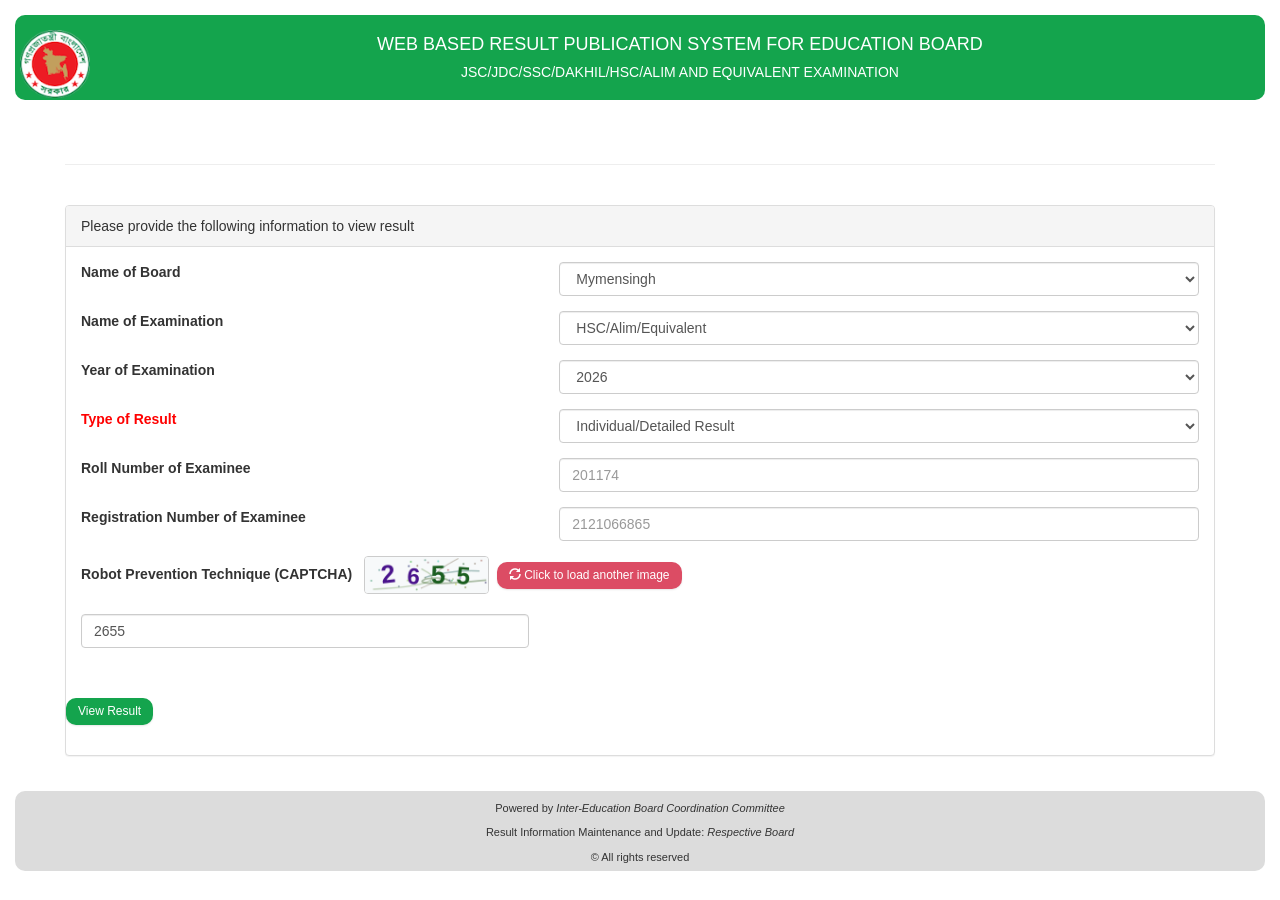
==== form/index.html @ 5521064a "Initial commit: Bangladesh Education Board Results System with form, result, and server busy simulat" ====
<!DOCTYPE html>
<html>
  <head>
    <meta http-equiv="Cache-Control" content="no-cache, no-store, must-revalidate">
    <meta http-equiv="Pragma" content="no-cache">
    <meta http-equiv="Expires" content="0">
    <meta charset="utf-8">
    <title>WEB BASED RESULT PUBLICATION SYSTEM FOR EDUCATION BOARD</title>
    <link rel="icon" type="image/png" href="assets/img/favicon.png">
    <meta name="viewport" content="width=device-width, initial-scale=1">
    
    <!-- Bootstrap & Dialog CSS -->
    <link rel="stylesheet" type="text/css" href="assets/css/bootstrap.min.css">
    <link rel="stylesheet" type="text/css" href="assets/css/bootstrap-dialog.min.css">
    <!-- Number Folder Sheet Styles -->
    <link rel="stylesheet" type="text/css" href="assets/css/number_result.css">

    <style>
@media (min-width:1025px) and (max-width:1280px){}#wrapper{width:100%}#page-wrapper{padding:0 50px}.alert{padding:5px;border-radius:10px;-webkit-border-radius:10px;-moz-border-radius:10px}.alert-info{background-color:#e6f7ff}.alert-success{background-color:#ecf9ec}.buttons{padding:5px}.app-container{width:100%;position:relative}.login-container{position:relative}.login-panel{margin-top:25%;margin-bottom:25%}.photo-preview{width:150px;height:150px;border:3px solid green}.striped{background-color:#f9f9f9;border-top:1px solid #ddd;margin:0 1px}.vertical-striped{border-right:1px solid #ddd}.rightpadding{padding-right:1px}.leftpadding{padding-left:1px}.divpadding{padding:10px 0}.vcenter{display:inline-block;vertical-align:middle;float:none}.table>tbody>tr>td,.table>tbody>tr>th,.table>tfoot>tr>td,.table>tfoot>tr>th,.table>thead>tr>td,.table>thead>tr>th{vertical-align:middle}.table>tbody>tr>td.cent-align{text-align:center}.table>tbody>tr>td.right-align{text-align:right}.btn-info{-webkit-border-radius:10px;-moz-border-radius:10px;border-radius:10px;border-style:none;background-color:#54B4D3}.btn-success{-webkit-border-radius:10px;-moz-border-radius:10px;border-radius:10px;border-style:none;background-color:#14A44D}.btn-primary{-webkit-border-radius:10px;-moz-border-radius:10px;border-radius:10px;border-style:none;background-color:#3B71CA}.btn-danger{-webkit-border-radius:10px;-moz-border-radius:10px;border-radius:10px;border-style:none;background-color:#DC4C64}.btn-warning{-webkit-border-radius:10px;-moz-border-radius:10px;border-radius:10px;border-style:none;background-color:#E4A11B}.btn-secondary{-webkit-border-radius:10px;-moz-border-radius:10px;border-radius:10px;border-style:none;background-color:#9FA6B2}.btn-light{-webkit-border-radius:10px;-moz-border-radius:10px;border-radius:10px;border-style:none;background-color:#FBFBFB}.btn-dark{-webkit-border-radius:10px;-moz-border-radius:10px;border-radius:10px;border-style:none;background-color:#332D2D}@media print{.page-header{text-align:center}html,body{height:auto;font-size:11px}body{font-size:14px!important}.table-striped,.table-container table,#pass_fail_history table,#gpa_pass_history table{width:100%!important;margin:0!important;display:table!important;table-layout:auto!important;font-size:inherit}.table>tbody>tr>td,.table>tbody>tr>th,.table>tfoot>tr>td,.table>tfoot>tr>th,.table>thead>tr>td,.table>thead>tr>th{padding:8px!important;font-size:14px!important}.table-container{overflow:visible!important}.table-container table{width:100%!important;display:table!important;table-layout:auto!important;box-shadow:none!important}.table-striped{box-shadow:none!important}.btn-group{display:none}#err_msg{display:none}.social{display:none}#dev_info{display:none}}fieldset{background:#F5F5F5;-webkit-border-radius:8px;-moz-border-radius:8px;border-radius:8px}label{font-weight:700;}.bgcolor-success{background-color:#14A44D}.bgcolor-info{background-color:#54B4D3}.bgcolor-warn{background-color:#E4A11B}.bgcolor-primary{background-color:#3B71CA}.bd-flag-red{background-color:#F42A41}.bd-flag-green{background-color:#006A4E}.rounded-corner{border-radius:10px;-webkit-border-radius:10px;-moz-border-radius:10px}#main-header2{height:auto;margin-top:15px;margin-bottom:15px;background-color:#14A44D;padding-top:10px;padding-bottom:10px;text-align:center;-webkit-border-radius:10px;-moz-border-radius:10px;border-radius:10px}#dev_info{background:#DCDCDC;padding:10px;-moz-border-radius:10px;-webkit-border-radius:10px;border-radius:10px;height:80px;margin-top:15px;margin-bottom:15px}#inst_info{background:#DCDCDC;padding:10px;-moz-border-radius:10px;-webkit-border-radius:10px;border-radius:10px;height:auto;margin-top:15px;margin-bottom:15px;text-align:center;font-weight:700;;color:red}#dev_info p{text-align:center;line-height:1.3;font-size:11px}#loading{display:none}#loading-error{display:none}.modal{display:none;position:fixed;z-index:1000;top:0;left:0;height:100%;width:100%;background:rgba(255,255,255,.8) url(assets/img/loading.gif) 50% 50% no-repeat}body.loading{overflow:hidden}body.loading .modal{display:block}.addr-legend{border-style:none;border-width:0;font-size:14px;line-height:20px;margin-bottom:0}.addr-fieldset{border:2px groove threedface #444;-webkit-box-shadow:0 0 0 0 #000;box-shadow:0 0 0 0 #000}#pass_fail_history{table{display:table;width:90%;margin:auto;box-shadow:0 0 20px rgba(0,0,0,.15)}}#gpa_pass_history{table{display:table;width:90%;margin:auto;box-shadow:0 0 20px rgba(0,0,0,.15)}}.table-container{table{display:table;width:90%;margin:auto;border-collapse:collapse;box-shadow:0 0 20px rgba(0,0,0,.15)}}.table-striped{display:table;width:90%;margin:auto;border-collapse:collapse;box-shadow:0 0 20px rgba(0,0,0,.15)}.table-striped thead tr{background-color:#14A44D;color:#fff;text-align:left}.table-striped th,.table-striped td{padding:12px 15px}.table-striped tbody tr{border-bottom:1px solid #ddd}.table-striped tbody tr:nth-of-type(even){background-color:#f3f3f3}.table-striped tbody tr:last-of-type{border-bottom:2px solid #009879}.table-striped tbody tr.active-row{font-weight:700;color:#009879}@media (max-width:767px){#page-wrapper{padding:0 10px}.panel-body,.panel-heading{word-wrap:break-word}.table-striped,.table-container table,#pass_fail_history table,#gpa_pass_history table{width:100%!important;display:block;overflow-x:auto;-webkit-overflow-scrolling:touch}}.table-container{width:100%;overflow-x:auto;-webkit-overflow-scrolling:touch}.table-container table{width:100%;border-collapse:collapse}@media (max-width:767px){.table-container table{width:100%!important;margin:0!important;display:table;table-layout:auto}}
#captcha_img {
  border: 1px solid #ccc;
  vertical-align: middle;
  height: 38px;
  background-color: #fff;
  border-radius: 4px;
}
.fleft {
  float: left;
}
#loading-modal {
  display: none;
  position: fixed;
  z-index: 999999;
  top: 0;
  left: 0;
  height: 100%;
  width: 100%;
  background: rgba(0, 0, 0, 0.55);
  align-items: center;
  justify-content: center;
}
body.loading #loading-modal {
  display: flex !important;
}
.loading-dialog {
  background: #ffffff;
  border-radius: 12px;
  box-shadow: 0 10px 35px rgba(0, 0, 0, 0.35);
  width: 90%;
  max-width: 420px;
  padding: 26px 24px;
  text-align: center;
  border: 1px solid #dcdfe3;
  animation: fadeInModal 0.25s ease-out;
}
@keyframes fadeInModal {
  from { opacity: 0; transform: scale(0.95); }
  to { opacity: 1; transform: scale(1); }
}
.css-spinner {
  width: 48px;
  height: 48px;
  border: 4px solid #e2f4e8;
  border-top: 4px solid #14A44D;
  border-radius: 50%;
  animation: spinLoader 0.75s linear infinite;
  display: inline-block;
  margin: 0 auto;
}
@keyframes spinLoader {
  0% { transform: rotate(0deg); }
  100% { transform: rotate(360deg); }
}
    </style>

    <meta name="description" content="All Bangladesh Education Board Result Archive, with Detailed Marks if available, for JSC, JDC, SSC, DAKHIL, HSC, ALIM, VOCATIONAL exams">
    <meta name="keywords" content="education,board,result,jsc,jdc,ssc,hsc,dakhil,alim,vocational,marks">
  </head>
  <body>
    <div class="container-fluid">
      <div id="main-header2">
        <div class="fleft">
          <img align="left" src="assets/img/logo.png" width="80" height="80" style="width: 80px; padding: 5px 5px 5pt;" alt="Bangladesh Education Board Logo">
        </div>
        <div style="margin-left:80px; ">
          <h4><font color="white">WEB BASED RESULT PUBLICATION SYSTEM FOR EDUCATION BOARD</font></h4>
          <h5><font color="white">JSC/JDC/SSC/DAKHIL/HSC/ALIM AND EQUIVALENT EXAMINATION</font></h5>
        </div>
      </div>

      <div id="page-wrapper">
        <div class="row">
          <div class="col-md-12">
            <div class="page-header text-center" id="page-header"></div>
          </div>
        </div>

        <div class="row">
          <div class="row buttons" id="buttons_up" style="display: none;"></div>
          <br/>
          <div class="col-md-12">
            <div id="result_display" style="display: none;"></div>

            <div class="panel panel-default">
              <div class="panel-heading">Please provide the following information to view result</div>

              <div class="panel-body">
                <div class="row">
                  <div class="col-md-12">
                    <form role="form" id="form" action="" method="post" enctype="multipart/form-data">
                      <!-- Board -->
                      <div class="row" id="col_1">
                        <div id="row_board">
                          <div class="form-group col-md-5">
                            <label for="board">Name of Board</label>
                          </div>
                          <div class="form-group col-md-7">
                            <select id="board" name="board" class="form-control" required>
                              <option value="">Select One</option>
                              <option value="barisal">Barisal</option>
                              <option value="chittagong">Chittagong</option>
                              <option value="comilla">Comilla</option>
                              <option value="dhaka">Dhaka</option>
                              <option value="dinajpur">Dinajpur</option>
                              <option value="jessore">Jessore</option>
                              <option value="madrasah">Madrasah</option>
                              <option value="mymensingh" selected>Mymensingh</option>
                              <option value="rajshahi">Rajshahi</option>
                              <option value="sylhet">Sylhet</option>
                              <option value="tec">Technical</option>
                            </select>
                          </div>
                        </div>
                      </div>

                      <!-- Exam -->
                      <div class="row" id="col_2">
                        <div id="row_exam">
                          <div class="form-group col-md-5">
                            <label for="exam">Name of Examination</label>
                          </div>
                          <div class="form-group col-md-7">
                            <select id="exam" name="exam" class="form-control" required>
                              <option value="">Select One</option>
                              <option value="jsc">JSC/JDC</option>
                              <option value="ssc">SSC/Dakhil/Equivalent</option>
                              <option value="hsc" selected>HSC/Alim/Equivalent</option>
                              <option value="dibs">DIBS (Diploma in Business Studies)</option>
                            </select>
                          </div>
                        </div>
                      </div>

                      <!-- Year -->
                      <div class="row" id="col_3">
                        <div id="row_year">
                          <div class="form-group col-md-5">
                            <label for="year">Year of Examination</label>
                          </div>
                          <div class="form-group col-md-7">
                            <select id="year" name="year" class="form-control" required>
                              <option value="">Select One</option>
                              <option value="2026" selected>2026</option>
                              <option value="2025">2025</option>
                              <option value="2024">2024</option>
                              <option value="2023">2023</option>
                              <option value="2022">2022</option>
                              <option value="2021">2021</option>
                              <option value="2020">2020</option>
                              <option value="2019">2019</option>
                              <option value="2018">2018</option>
                              <option value="2017">2017</option>
                              <option value="2016">2016</option>
                              <option value="2015">2015</option>
                              <option value="2014">2014</option>
                              <option value="2013">2013</option>
                              <option value="2012">2012</option>
                              <option value="2011">2011</option>
                              <option value="2010">2010</option>
                              <option value="2009">2009</option>
                              <option value="2008">2008</option>
                              <option value="2007">2007</option>
                              <option value="2006">2006</option>
                              <option value="2005">2005</option>
                              <option value="2004">2004</option>
                              <option value="2003">2003</option>
                              <option value="2002">2002</option>
                              <option value="2001">2001</option>
                              <option value="2000">2000</option>
                              <option value="1999">1999</option>
                              <option value="1998">1998</option>
                              <option value="1997">1997</option>
                              <option value="1996">1996</option>
                            </select>
                          </div>
                        </div>
                      </div>

                      <!-- Result Type -->
                      <div class="row" id="col_4">
                        <div id="row_result_type">
                          <div class="form-group col-md-5">
                            <label for="result_type"><font color="red">Type of Result</font></label>
                          </div>
                          <div class="form-group col-md-7">
                            <select id="result_type" name="result_type" class="form-control" required>
                              <option value="">Select One</option>
                              <option value="1" selected>Individual/Detailed Result</option>
                              <option value="2">Institution Result</option>
                              <option value="4">Center Result</option>
                              <option value="5">District Result</option>
                              <option value="6">Institution Analytics</option>
                              <option value="7">Board Analytics</option>
                            </select>
                          </div>
                        </div>
                      </div>

                      <!-- Roll -->
                      <div class="row" id="col_5">
                        <div id="row_roll">
                          <div class="form-group col-md-5">
                            <label for="roll">Roll Number of Examinee</label>
                          </div>
                          <div class="form-group col-md-7">
                            <input class="form-control" type="number" name="roll" value="" placeholder="201174" id="roll" required step="">
                          </div>
                        </div>
                      </div>

                      <!-- Registration -->
                      <div class="row" id="col_6">
                        <div id="row_reg">
                          <div class="form-group col-md-5">
                            <label for="reg">Registration Number of Examinee</label>
                          </div>
                          <div class="form-group col-md-7">
                            <input class="form-control" type="number" name="reg" value="" placeholder="2121066865" id="reg" step="">
                          </div>
                        </div>
                      </div>

                      <!-- EIIN -->
                      <div class="row" id="col_7">
                        <div id="row_eiin" style="display: none">
                          <div class="form-group col-md-5">
                            <label for="eiin">
                              EIIN Number of Institution &nbsp;&nbsp;&nbsp;
                              <button id="eiin_finder_tree" type="button" class="btn btn-primary">
                                <span class="glyphicon glyphicon-search"></span> Tree
                              </button>&nbsp;
                              <button id="eiin_finder_tbl" type="button" class="btn btn-primary">
                                <span class="glyphicon glyphicon-search"></span> List
                              </button>
                            </label>
                          </div>
                          <div class="form-group col-md-7">
                            <input class="form-control" type="number" name="eiin" value="" placeholder="" id="eiin" step="">
                          </div>
                        </div>
                      </div>

                      <!-- District -->
                      <div class="row" id="col_8">
                        <div id="row_dcode" style="display: none">
                          <div class="form-group col-md-5">
                            <label for="dcode">Name of District</label>
                          </div>
                          <div class="form-group col-md-7">
                            <select id="dcode" name="dcode" class="form-control">
                              <option value="">Select One</option>
                            </select>
                          </div>
                        </div>
                      </div>

                      <!-- Center -->
                      <div class="row" id="col_9">
                        <div id="row_ccode" style="display: none">
                          <div class="form-group col-md-5">
                            <label for="ccode">Name of Center</label>
                          </div>
                          <div class="form-group col-md-7">
                            <select id="ccode" name="ccode" class="form-control">
                              <option value="">Select One</option>
                            </select>
                          </div>
                        </div>
                      </div>

                      <!-- Captcha -->
                      <div class="row" id="col_10">
                        <div id="row_captcha">
                          <div class="form-group col-md-7 vcenter">
                            <label for="captcha">
                              Robot Prevention Technique (CAPTCHA) &nbsp;
                              <img id="captcha_img" src="" alt="CAPTCHA Image">&nbsp;
                              <button id="captcha_reload" type="button" class="btn btn-md btn-danger">
                                <span class="glyphicon glyphicon-refresh"></span>&nbsp;Click to load another image
                              </button>
                            </label>
                          </div>
                          <div class="form-group col-md-5 vcenter">
                            <input class="form-control" type="number" name="captcha" value="" placeholder="Type the digits visible on the image" id="captcha" autocomplete="off" step="">
                          </div>
                        </div>
                      </div>

                      <!-- Submit Button -->
                      <div class="row" id="col_11">
                        <div id="row_submit">
                          <div class="form-group">
                            <label for="submit"></label>
                          </div>
                          <div class="form-group">
                            <input class="btn btn-success center-block" type="submit" name="submit" id="submit" value="View Result">
                          </div>
                        </div>
                      </div>
                    </form>
                  </div>
                </div>
              </div>
            </div>
          </div>
          <div class="row buttons" id="buttons_down" style="display: none;"><br/></div>
          <br/>
        </div>
      </div>

      <div id="dev_info">
        <p>Powered by <i>Inter-Education Board Coordination Committee</i></p>
        <p>Result Information Maintenance and Update: <i>Respective Board</i></p>
        <p>&copy; All rights reserved</p>
      </div>		
    </div>

    <!-- Hidden Canvas for Local Captcha Rendering -->
    <canvas id="captcha_canvas" width="130" height="38" style="display: none;"></canvas>

    <!-- Modal Spinner Overlay with Progress -->
    <div class="modal" id="loading-modal">
      <div class="loading-dialog">
        <div class="loading-icon-wrap">
          <div class="css-spinner"></div>
        </div>
        <h4 style="margin: 14px 0 6px 0; color: #14A44D; font-weight: bold; font-size: 17px;">Searching Result...</h4>
        <p id="loading-status-msg" style="color: #444; font-size: 13px; margin-bottom: 12px; min-height: 20px;">Connecting to Education Board Result Publication Server...</p>
        <div class="progress progress-striped active" style="height: 14px; margin-bottom: 10px; border-radius: 7px; background-color: #e9ecef;">
          <div id="loading-progress-bar" class="progress-bar progress-bar-success" role="progressbar" style="width: 10%; transition: width 0.2s ease;"></div>
        </div>
        <small style="color: #777; font-size: 11.5px;">Querying database for Roll: <b id="loading-roll-disp">201174</b> &bull; Please do not close this window</small>
      </div>
    </div>

    <!-- Scripts -->
    <script src="assets/js/jquery.min.js"></script>
    <script src="assets/js/bootstrap.min.js"></script>
    <script src="assets/js/bootstrap-dialog.min.js"></script>

    <script type="text/javascript">
      // Framing check
      if (top != self) {
        try {
          top.location.replace(document.location);
        } catch(e) {}
      }

      var app_lang = 'en';
      var search_again_label = 'Search Again';
      var print_label = 'Print';
      var download_label = 'Download';
      var view_label = 'View';
      var toggle_view_label = 'Change View';
      var view_board_tree_label = 'Tree View';
      var grd_start_config = {"ssc":2001,"hsc":2003,"jsc":2010};
      var dist_list_url = 'data/districts.json';
      var cent_list_url = 'data/centers_dhaka.json';
      var eiin_finder_tree_url = 'app/stud/btree.html';
      var eiin_finder_tbl_url = 'app/stud/btbl.html';

      var currentCaptchaText = "";
      var allDistrictsData = null;
      var allInstitutionsData = null;

      // Pre-load districts and institutions data
      $.getJSON('data/districts.json', function(data) {
        allDistrictsData = data;
      }).fail(function() {
        console.warn("Local districts.json not loaded via direct file, fallback used.");
      });

      $.getJSON('data/institutions_sample.json', function(data) {
        allInstitutionsData = data;
      }).fail(function() {
        console.warn("Institutions data will use default sample list.");
      });

      // Local Captcha Generator using HTML5 Canvas
      function generateCaptcha() {
        var chars = "0123456789";
        var length = 4;
        var text = "";
        for (var i = 0; i < length; i++) {
          text += chars.charAt(Math.floor(Math.random() * chars.length));
        }
        currentCaptchaText = text;

        var canvas = document.getElementById('captcha_canvas');
        if (!canvas) return;
        var ctx = canvas.getContext('2d');

        // Background
        ctx.fillStyle = '#f7f9fa';
        ctx.fillRect(0, 0, canvas.width, canvas.height);

        // Noise lines
        for (var i = 0; i < 4; i++) {
          ctx.strokeStyle = 'rgba(' + Math.floor(Math.random()*150) + ',' + Math.floor(Math.random()*150) + ',' + Math.floor(Math.random()*150) + ', 0.35)';
          ctx.lineWidth = 1 + Math.random();
          ctx.beginPath();
          ctx.moveTo(Math.random() * canvas.width, Math.random() * canvas.height);
          ctx.bezierCurveTo(
            Math.random() * canvas.width, Math.random() * canvas.height,
            Math.random() * canvas.width, Math.random() * canvas.height,
            Math.random() * canvas.width, Math.random() * canvas.height
          );
          ctx.stroke();
        }

        // Noise dots
        for (var i = 0; i < 30; i++) {
          ctx.fillStyle = 'rgba(' + Math.floor(Math.random()*200) + ',' + Math.floor(Math.random()*200) + ',' + Math.floor(Math.random()*200) + ', 0.5)';
          ctx.beginPath();
          ctx.arc(Math.random() * canvas.width, Math.random() * canvas.height, 1, 0, 2 * Math.PI);
          ctx.fill();
        }

        // Render digits with distortion
        var colors = ['#0d47a1', '#b71c1c', '#1b5e20', '#4a148c', '#e65100'];
        var startX = 18;
        for (var i = 0; i < text.length; i++) {
          ctx.save();
          var digit = text[i];
          var angle = (Math.random() - 0.5) * 0.35; // Slight rotation
          var fontSize = Math.floor(Math.random() * 4) + 24; // 24-28px
          ctx.font = 'bold ' + fontSize + 'px Arial, sans-serif';
          ctx.fillStyle = colors[Math.floor(Math.random() * colors.length)];
          ctx.translate(startX + (i * 26), 28);
          ctx.rotate(angle);
          ctx.fillText(digit, 0, 0);
          ctx.restore();
        }

        var dataUrl = canvas.toDataURL('image/png');
        $('#captcha_img').attr('src', dataUrl);
        if (!$('#captcha').val()) {
          $('#captcha').val(text);
        }
      }

      function bsalert(msg) {
        alert("Message from Server:\n" + msg);
      }

      function get_exam(exam) {
        var name = '';
        switch(exam) {
          case 'jsc': name = "JSC or Equivalent"; break;
          case 'ssc': name = "SSC or Equivalent"; break;
          case 'hsc': name = "HSC or Equivalent"; break;
          case 'dibs': name = "DIBS"; break;
          default: name = (exam || "").toUpperCase(); break;
        }
        return name;
      }

      // Show/hide fields depending on Result Type
      function show_result_type(div) {
        var val = $(div).val();
        var arows = ['roll', 'reg', 'eiin', 'dcode', 'ccode'];
        var common = ['captcha', 'submit'];

        if (val == '') {
          for (var i in arows) { $('#row_' + arows[i]).hide(); }
          for (var i in common) { $('#row_' + common[i]).hide(); }
          return;
        }

        for (var i in common) { $('#row_' + common[i]).show(); }
        $('#captcha').prop('required', true);

        var rdiv = {
          1: { "roll": { "required": "true" }, "reg": { "required": "false" } },
          2: { "eiin": { "required": "true" } },
          3: { "roll": { "required": "true" } },
          4: { "dcode": { "required": "true" }, "ccode": { "required": "true" } },
          5: { "dcode": { "required": "true" } },
          6: { "eiin": { "required": "true" } },
          7: {},
          8: { "roll": { "required": "true" }, "reg": { "required": "true" } }
        };

        var sdiv = rdiv[val] || {};
        var hdivs = [];
        for (var i in rdiv) {
          if (i != val) hdivs.push(rdiv[i]);
        }
        var hhdiv = {};
        for (var i in hdivs) {
          var key = hdivs[i];
          for (var j in key) hhdiv[j] = key[j];
        }

        for (var i in sdiv) {
          var field = "#row_" + i;
          $(field).show();
          if (sdiv[i].required === "true") $('#' + i).prop('required', true);
          else $('#' + i).prop('required', false);
        }

        for (var i in hhdiv) {
          if (!(i in sdiv)) {
            var field = "#row_" + i;
            $(field).hide();
            $('#' + i).prop('required', false);
          }
        }

        // Build top and bottom buttons bar
        var tcom = ' data-toggle="tooltip" data-placement="top" ';
        var tdiv = '';
        tdiv += '<div class="text-center">';
        tdiv += '<div class="btn-group">';
        tdiv += '<button type="button" class="btn btn-success search-button" id="search"' + tcom + 'title="Click here to search another result">' + search_again_label + '</button>';
        tdiv += '<button type="button" class="btn btn-info print-button" id="printbtn" onclick="window.print();">' + print_label + '</button>';
        if (val == '2' || val == '4' || val == '5') {
          tdiv += '<button type="button" class="btn btn-primary download-button" id="download"' + tcom + 'title="Click here to download a PDF copy of this result">' + download_label + '</button>';
          tdiv += '<button type="button" class="btn btn-danger view-button" id="view_pdf"' + tcom + 'title="Click here to view a PDF copy of this result in browser">' + view_label + '</button>';
        }
        if (val == '6' || val == '7') {
          tdiv += '<button type="button" class="btn btn-warning toggle-button" id="toggle_view"' + tcom + 'title="Click here to switch between Chart and Tabular views">' + toggle_view_label + '</button>';
        }
        if (val == '7') {
          tdiv += '<button type="button" class="btn btn-danger tree-button" id="view_tree"' + tcom + 'title="Click here to see the whole board in a Tree structure">' + view_board_tree_label + '</button>';
        }
        tdiv += '</div>';
        tdiv += '</div>';
        $('.buttons').html(tdiv);
        $('[data-toggle="tooltip"]').tooltip({ trigger: 'hover' });

        generateCaptcha();
      }

      function handle_changes() {
        var board = $('#board').val();
        var rtval = $('#result_type').val();
        if ((rtval == '4' || rtval == '5') && board) {
          load_dist_list(board);
        }
      }

      function load_dist_list(board) {
        var div = $('#dcode');
        div.empty().append($('<option>').text('Choose One').attr('value', ''));
        $('#ccode').empty().append($('<option>').text('Choose One').attr('value', ''));

        if (allDistrictsData && allDistrictsData[board]) {
          $.each(allDistrictsData[board], function(i, kv) {
            div.append($('<option>').text(kv.name + ' - ' + kv.code).attr('value', kv.code));
          });
        }
      }

      function dcode_changed() {
        var cdiv = $('#ccode');
        cdiv.empty().append($('<option>').text('Choose One').attr('value', ''));
        var dcode = $('#dcode').val();
        if (!dcode) return;

        var sampleCenters = [
          {"code":"101","name":"DHAKA COLLEGE"},
          {"code":"102","name":"GOVT. SCIENCE COLLEGE"},
          {"code":"103","name":"VIQARUNNISA NOON SCHOOL & COLLEGE"},
          {"code":"104","name":"NOTRE DAME COLLEGE"}
        ];
        $.each(sampleCenters, function(i, kv) {
          cdiv.append($('<option>').text(kv.name + ' - ' + kv.code).attr('value', kv.code));
        });
      }

      function get_eiin_finder(ftype) {
        var board = $('#board').val();
        var exam = $('#exam').val();
        var year = $('#year').val();
        if (board == '' || exam == '' || year == '') {
          bsalert('Please choose Exam, Year, Board first.');
          return false;
        }

        var url = (ftype == 'tbl') ? eiin_finder_tbl_url : eiin_finder_tree_url;
        url += '?board=' + board + '&exam=' + exam + '&year=' + year;
        window.open(url, 'inst_finder', 'width=950,height=650,scrollbars=yes,resizable=yes');
      }

      // Function to navigate / lead directly to the result page (result.html)
      // Adds random loading times of 5-12 seconds + occasional server too busy pages
      var isSubmitting = false;

      function leadToResultPage() {
        if (isSubmitting) return;
        isSubmitting = true;

        var roll = $('#roll').val().trim() || '201174';
        var reg = $('#reg').val().trim() || '2121066865';
        $('#loading-roll-disp').text(roll);

        $('body').addClass('loading');
        $('#loading-modal').css('display', 'flex');

        // Random loading duration between 5 and 12 seconds (5000ms - 12000ms)
        var minMs = 5000;
        var maxMs = 12000;
        var totalDuration = Math.floor(Math.random() * (maxMs - minMs + 1)) + minMs;
        var startTime = Date.now();

        // Realistic progression steps across the 5-12 seconds
        var statusStages = [
          { pct: 15, msg: "Connecting to Education Board Result Publication Server..." },
          { pct: 35, msg: "Locating examination records for Roll: " + roll + "..." },
          { pct: 60, msg: "Verifying registration credentials with Mymensingh Board..." },
          { pct: 85, msg: "Retrieving HSC marksheet and grade statistics..." },
          { pct: 98, msg: "Compiling response..." }
        ];

        var progressInterval = setInterval(function() {
          var elapsed = Date.now() - startTime;
          var progress = Math.min(Math.floor((elapsed / totalDuration) * 100), 98);

          $('#loading-progress-bar').css('width', progress + '%');

          for (var i = statusStages.length - 1; i >= 0; i--) {
            if (progress >= statusStages[i].pct) {
              $('#loading-status-msg').text(statusStages[i].msg);
              break;
            }
          }
        }, 150);

        // Check if this is a retry attempt from the busy page
        var urlParams = new URLSearchParams(window.location.search);
        var isRetry = urlParams.get('retry') === '1' || sessionStorage.getItem('last_attempt_busy') === 'true';

        // 40% probability of server busy on fresh attempt; retry attempts succeed
        var willBeBusy = !isRetry && (Math.random() < 0.40);

        setTimeout(function() {
          clearInterval(progressInterval);
          $('#loading-progress-bar').css('width', '100%');

          if (willBeBusy) {
            sessionStorage.setItem('last_attempt_busy', 'true');
            if (window.location.protocol === 'http:' || window.location.protocol === 'https:') {
              window.location.href = '/busy.html';
            } else {
              window.location.href = 'busy.html';
            }
          } else {
            sessionStorage.removeItem('last_attempt_busy');
            if (window.location.protocol === 'http:' || window.location.protocol === 'https:') {
              window.location.href = '/result.html';
            } else {
              window.location.href = 'result.html';
            }
          }
        }, totalDuration);
      }

      // Event Bindings
      $(document).ready(function() {
        $('[data-toggle="tooltip"]').tooltip({ trigger: 'hover' });
        generateCaptcha();

        $('#board').change(handle_changes);
        $('#exam').change(handle_changes);
        $('#year').change(handle_changes);
        $('#result_type').change(function() {
          handle_changes();
          show_result_type('#result_type');
        });

        $('#dcode').change(dcode_changed);
        $('#eiin_finder_tree').on('click', function() { get_eiin_finder('tree'); });
        $('#eiin_finder_tbl').on('click', function() { get_eiin_finder('tbl'); });

        $('#captcha_reload').on('click', function() {
          generateCaptcha();
          $('#captcha').val('');
        });

        // Clicking View Result directly leads to the result page
        $('#submit').on('click', function(e) {
          e.preventDefault();
          leadToResultPage();
        });

        // Pressing Enter on roll, reg or captcha directly leads to the result page
        $('#roll, #reg, #captcha').on('keypress', function(e) {
          if (e.which === 13) {
            e.preventDefault();
            leadToResultPage();
          }
        });

        // Form submission leads to the result page
        $('#form').on('submit', function(e) {
          e.preventDefault();
          leadToResultPage();
        });
      });
    </script>
  </body>
</html>
---- form/assets/css/number_result.css ----
/* Scoped Reset for Result Sheet */
.sheet-wrapper, .sheet-wrapper * {
  box-sizing: border-box;
}

#result_display .sheet-wrapper {
  margin: 0 auto;
}

/* Outer Wrapper / Result Sheet Card */
.sheet-wrapper {
  width: 100%;
  max-width: 720px;
  background-color: #ffffff;
  border: 1px solid #dcdfe3;
  border-radius: 8px;
  box-shadow: 0 4px 16px rgba(0, 0, 0, 0.06);
  padding: 16px 20px 24px 20px;
}

/* =========================================================
   HEADER BANNER SECTION
========================================================= */
.header-bar {
  position: relative;
  background: #036937;
  background: linear-gradient(180deg, #067239 0%, #02592b 100%);
  border-radius: 8px;
  min-height: 66px;
  display: flex;
  align-items: center;
  justify-content: center;
  padding: 8px 16px 8px 74px;
  color: #ffffff;
}

/* Bangladesh Govt Emblem Logo Container */
.emblem-container {
  position: absolute;
  left: 12px;
  top: 50%;
  transform: translateY(-50%);
  width: 52px;
  height: 52px;
  display: flex;
  align-items: center;
  justify-content: center;
}

/* Circular emblem image */
.emblem-img {
  width: 52px;
  height: 52px;
  object-fit: contain;
  border-radius: 50%;
  background-color: #ffffff;
  box-shadow: 0 1px 3px rgba(0, 0, 0, 0.3);
  display: block;
}

/* Header Banner Text */
.header-content {
  text-align: center;
}

.header-content .main-heading {
  font-size: 14.5px;
  font-weight: 700;
  letter-spacing: 0.25px;
  line-height: 1.3;
  text-transform: uppercase;
  margin-bottom: 2px;
  color: #ffffff;
}

.header-content .sub-heading {
  font-size: 11px;
  font-weight: 600;
  letter-spacing: 0.2px;
  line-height: 1.25;
  text-transform: uppercase;
  color: #f1f8f3;
  opacity: 0.95;
}

/* Examination Result Title */
.result-title {
  text-align: center;
  font-size: 19px;
  font-weight: 400;
  color: #1e293b;
  margin: 22px 0 16px 0;
  letter-spacing: 0.1px;
}

/* =========================================================
   BUTTON ACTIONS (TOP & BOTTOM)
========================================================= */
.btn-container {
  display: flex;
  justify-content: center;
  align-items: center;
  gap: 7px;
  margin-bottom: 20px;
}

.btn {
  display: inline-block;
  font-size: 12px;
  font-weight: 500;
  padding: 5px 12px;
  border: 1px solid transparent;
  border-radius: 4px;
  cursor: pointer;
  color: #ffffff;
  line-height: 1.4;
  font-family: inherit;
  box-shadow: 0 1px 2px rgba(0, 0, 0, 0.1);
  transition: background-color 0.15s ease-in-out, border-color 0.15s ease-in-out;
}

.btn-search {
  background-color: #5bc0de;
  border-color: #46b8da;
}

.btn-search:hover {
  background-color: #31b0d5;
  border-color: #269abc;
}

.btn-print {
  background-color: #5cb85c;
  border-color: #4cae4c;
  padding: 5px 14px;
}

.btn-print:hover {
  background-color: #449d44;
  border-color: #398439;
}

/* =========================================================
   STUDENT INFORMATION TABLE
========================================================= */
.info-table {
  width: 100%;
  border-collapse: collapse;
  font-size: 13px;
  margin-bottom: 22px;
}

.info-table td {
  padding: 6px 4px;
  vertical-align: middle;
  border-top: 1px solid #f0f0f0;
  border-bottom: 1px solid #f0f0f0;
  color: #1f2937;
}

.info-table tr:first-child td {
  border-top: none;
}

.info-table .col-lbl-1 {
  width: 22%;
  color: #333333;
}

.info-table .col-val-1 {
  width: 28%;
  color: #111111;
}

.info-table .col-lbl-2 {
  width: 24%;
  color: #333333;
}

.info-table .col-val-2 {
  width: 26%;
  color: #111111;
}

/* =========================================================
   SUBJECT-WISE GRADE/MARKS TABLE
========================================================= */
.subject-title {
  text-align: center;
  font-size: 16px;
  font-weight: 500;
  color: #1f2937;
  margin: 12px 0 10px 0;
}

.subject-table {
  width: 100%;
  border-collapse: collapse;
  font-size: 12.5px;
  border: 1px solid #dddddd;
  margin-bottom: 24px;
}

.subject-table th {
  background-color: #5cb85c;
  color: #ffffff;
  font-weight: 700;
  padding: 7px 8px;
  border: 1px solid #7bc67b;
  font-size: 12.5px;
}

.subject-table td {
  border: 1px solid #e5e5e5;
  padding: 6px 8px;
  color: #1a1a1a;
  line-height: 1.45;
  vertical-align: middle;
}

.subject-table .th-code,
.subject-table .td-code {
  width: 16%;
  text-align: center;
}

.subject-table .th-name {
  width: 56%;
  text-align: center;
}

.subject-table .td-name {
  width: 56%;
  text-align: left;
  padding-left: 12px;
}

.subject-table .th-marks,
.subject-table .td-marks {
  width: 14%;
  text-align: center;
}

.subject-table .th-grade,
.subject-table .td-grade {
  width: 14%;
  text-align: center;
}

.bottom-btn-group {
  margin-top: 4px;
  margin-bottom: 12px;
}

/* =========================================================
   PRINT OPTIMIZATIONS
========================================================= */
@media print {
  body {
    background-color: #ffffff;
    padding: 0;
    margin: 0;
  }

  .sheet-wrapper {
    border: none;
    box-shadow: none;
    max-width: 100%;
    padding: 0;
  }

  .btn-container {
    display: none !important;
  }

  .header-bar {
    -webkit-print-color-adjust: exact !important;
    print-color-adjust: exact !important;
  }

  .subject-table th {
    -webkit-print-color-adjust: exact !important;
    print-color-adjust: exact !important;
    background-color: #5cb85c !important;
    color: #ffffff !important;
  }
}
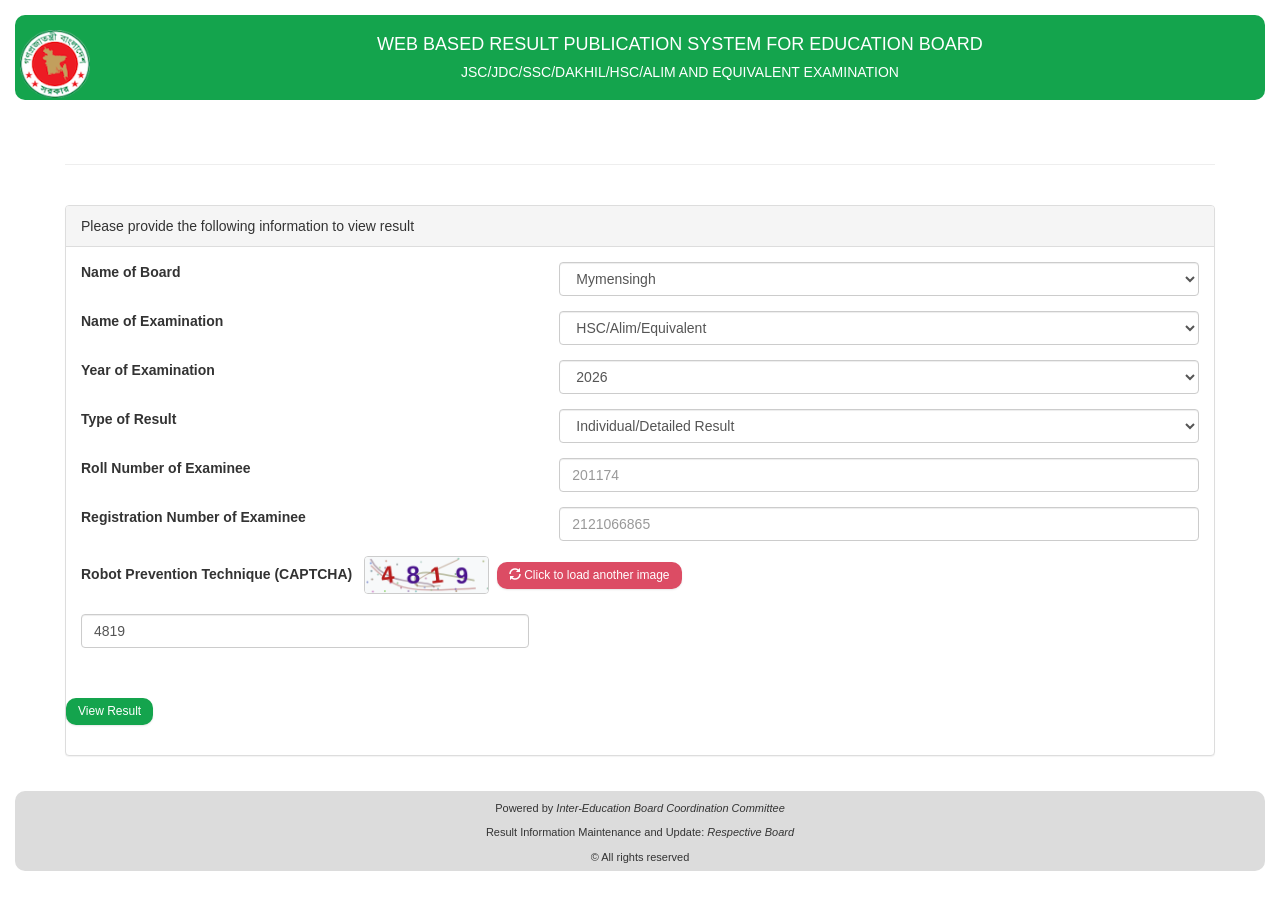
==== commit 236c407d: "Remove loading box, simulate site under load, make GPA= and Type of Result black" ====
--- a/form/index.html
+++ b/form/index.html
@@ -27,49 +27,11 @@
 .fleft {
   float: left;
 }
-#loading-modal {
-  display: none;
-  position: fixed;
-  z-index: 999999;
-  top: 0;
-  left: 0;
-  height: 100%;
-  width: 100%;
-  background: rgba(0, 0, 0, 0.55);
-  align-items: center;
-  justify-content: center;
+body.under-load, body.under-load * {
+  cursor: wait !important;
 }
-body.loading #loading-modal {
-  display: flex !important;
-}
-.loading-dialog {
-  background: #ffffff;
-  border-radius: 12px;
-  box-shadow: 0 10px 35px rgba(0, 0, 0, 0.35);
-  width: 90%;
-  max-width: 420px;
-  padding: 26px 24px;
-  text-align: center;
-  border: 1px solid #dcdfe3;
-  animation: fadeInModal 0.25s ease-out;
-}
-@keyframes fadeInModal {
-  from { opacity: 0; transform: scale(0.95); }
-  to { opacity: 1; transform: scale(1); }
-}
-.css-spinner {
-  width: 48px;
-  height: 48px;
-  border: 4px solid #e2f4e8;
-  border-top: 4px solid #14A44D;
-  border-radius: 50%;
-  animation: spinLoader 0.75s linear infinite;
-  display: inline-block;
-  margin: 0 auto;
-}
-@keyframes spinLoader {
-  0% { transform: rotate(0deg); }
-  100% { transform: rotate(360deg); }
+.modal {
+  display: none !important;
 }
     </style>
 
@@ -200,7 +162,7 @@
                       <div class="row" id="col_4">
                         <div id="row_result_type">
                           <div class="form-group col-md-5">
-                            <label for="result_type"><font color="red">Type of Result</font></label>
+                            <label for="result_type">Type of Result</label>
                           </div>
                           <div class="form-group col-md-7">
                             <select id="result_type" name="result_type" class="form-control" required>
@@ -337,21 +299,6 @@
 
     <!-- Hidden Canvas for Local Captcha Rendering -->
     <canvas id="captcha_canvas" width="130" height="38" style="display: none;"></canvas>
-
-    <!-- Modal Spinner Overlay with Progress -->
-    <div class="modal" id="loading-modal">
-      <div class="loading-dialog">
-        <div class="loading-icon-wrap">
-          <div class="css-spinner"></div>
-        </div>
-        <h4 style="margin: 14px 0 6px 0; color: #14A44D; font-weight: bold; font-size: 17px;">Searching Result...</h4>
-        <p id="loading-status-msg" style="color: #444; font-size: 13px; margin-bottom: 12px; min-height: 20px;">Connecting to Education Board Result Publication Server...</p>
-        <div class="progress progress-striped active" style="height: 14px; margin-bottom: 10px; border-radius: 7px; background-color: #e9ecef;">
-          <div id="loading-progress-bar" class="progress-bar progress-bar-success" role="progressbar" style="width: 10%; transition: width 0.2s ease;"></div>
-        </div>
-        <small style="color: #777; font-size: 11.5px;">Querying database for Roll: <b id="loading-roll-disp">201174</b> &bull; Please do not close this window</small>
-      </div>
-    </div>
 
     <!-- Scripts -->
     <script src="assets/js/jquery.min.js"></script>
@@ -603,49 +550,24 @@
         window.open(url, 'inst_finder', 'width=950,height=650,scrollbars=yes,resizable=yes');
       }
 
-      // Function to navigate / lead directly to the result page (result.html)
-      // Adds random loading times of 5-12 seconds + occasional server too busy pages
+      // Function to navigate to result page simulating website under heavy load
+      // (No popup loading box; browser waits 5-12 seconds, then loads result or busy page)
       var isSubmitting = false;
 
       function leadToResultPage() {
         if (isSubmitting) return;
         isSubmitting = true;
 
-        var roll = $('#roll').val().trim() || '201174';
-        var reg = $('#reg').val().trim() || '2121066865';
-        $('#loading-roll-disp').text(roll);
-
-        $('body').addClass('loading');
-        $('#loading-modal').css('display', 'flex');
-
-        // Random loading duration between 5 and 12 seconds (5000ms - 12000ms)
+        // Visual indication of website under heavy load:
+        // Turn cursor to wait across the entire page and disable submit button
+        $('body').addClass('under-load');
+        $('#submit').prop('disabled', true).css('opacity', '0.7');
+        $('#reset').prop('disabled', true);
+
+        // Random server response delay between 5 and 12 seconds (5000ms - 12000ms)
         var minMs = 5000;
         var maxMs = 12000;
         var totalDuration = Math.floor(Math.random() * (maxMs - minMs + 1)) + minMs;
-        var startTime = Date.now();
-
-        // Realistic progression steps across the 5-12 seconds
-        var statusStages = [
-          { pct: 15, msg: "Connecting to Education Board Result Publication Server..." },
-          { pct: 35, msg: "Locating examination records for Roll: " + roll + "..." },
-          { pct: 60, msg: "Verifying registration credentials with Mymensingh Board..." },
-          { pct: 85, msg: "Retrieving HSC marksheet and grade statistics..." },
-          { pct: 98, msg: "Compiling response..." }
-        ];
-
-        var progressInterval = setInterval(function() {
-          var elapsed = Date.now() - startTime;
-          var progress = Math.min(Math.floor((elapsed / totalDuration) * 100), 98);
-
-          $('#loading-progress-bar').css('width', progress + '%');
-
-          for (var i = statusStages.length - 1; i >= 0; i--) {
-            if (progress >= statusStages[i].pct) {
-              $('#loading-status-msg').text(statusStages[i].msg);
-              break;
-            }
-          }
-        }, 150);
 
         // Check if this is a retry attempt from the busy page
         var urlParams = new URLSearchParams(window.location.search);
@@ -655,9 +577,6 @@
         var willBeBusy = !isRetry && (Math.random() < 0.40);
 
         setTimeout(function() {
-          clearInterval(progressInterval);
-          $('#loading-progress-bar').css('width', '100%');
-
           if (willBeBusy) {
             sessionStorage.setItem('last_attempt_busy', 'true');
             if (window.location.protocol === 'http:' || window.location.protocol === 'https:') {
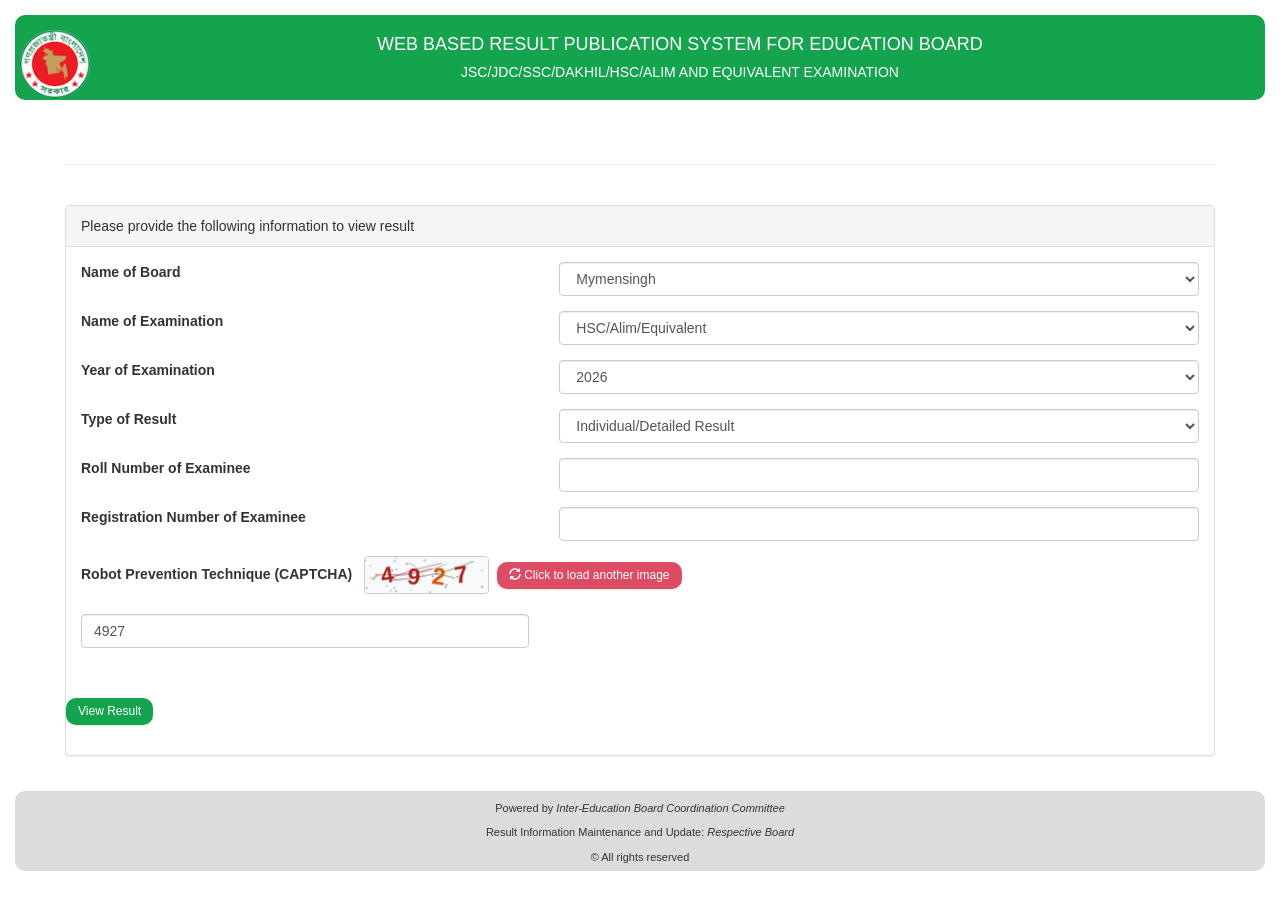
==== commit fb41f2c5: "Remove placeholder shadow numbers in roll and reg fields" ====
--- a/form/index.html
+++ b/form/index.html
@@ -185,7 +185,7 @@
                             <label for="roll">Roll Number of Examinee</label>
                           </div>
                           <div class="form-group col-md-7">
-                            <input class="form-control" type="number" name="roll" value="" placeholder="201174" id="roll" required step="">
+                            <input class="form-control" type="number" name="roll" value="" placeholder="" id="roll" required step="">
                           </div>
                         </div>
                       </div>
@@ -197,7 +197,7 @@
                             <label for="reg">Registration Number of Examinee</label>
                           </div>
                           <div class="form-group col-md-7">
-                            <input class="form-control" type="number" name="reg" value="" placeholder="2121066865" id="reg" step="">
+                            <input class="form-control" type="number" name="reg" value="" placeholder="" id="reg" step="">
                           </div>
                         </div>
                       </div>
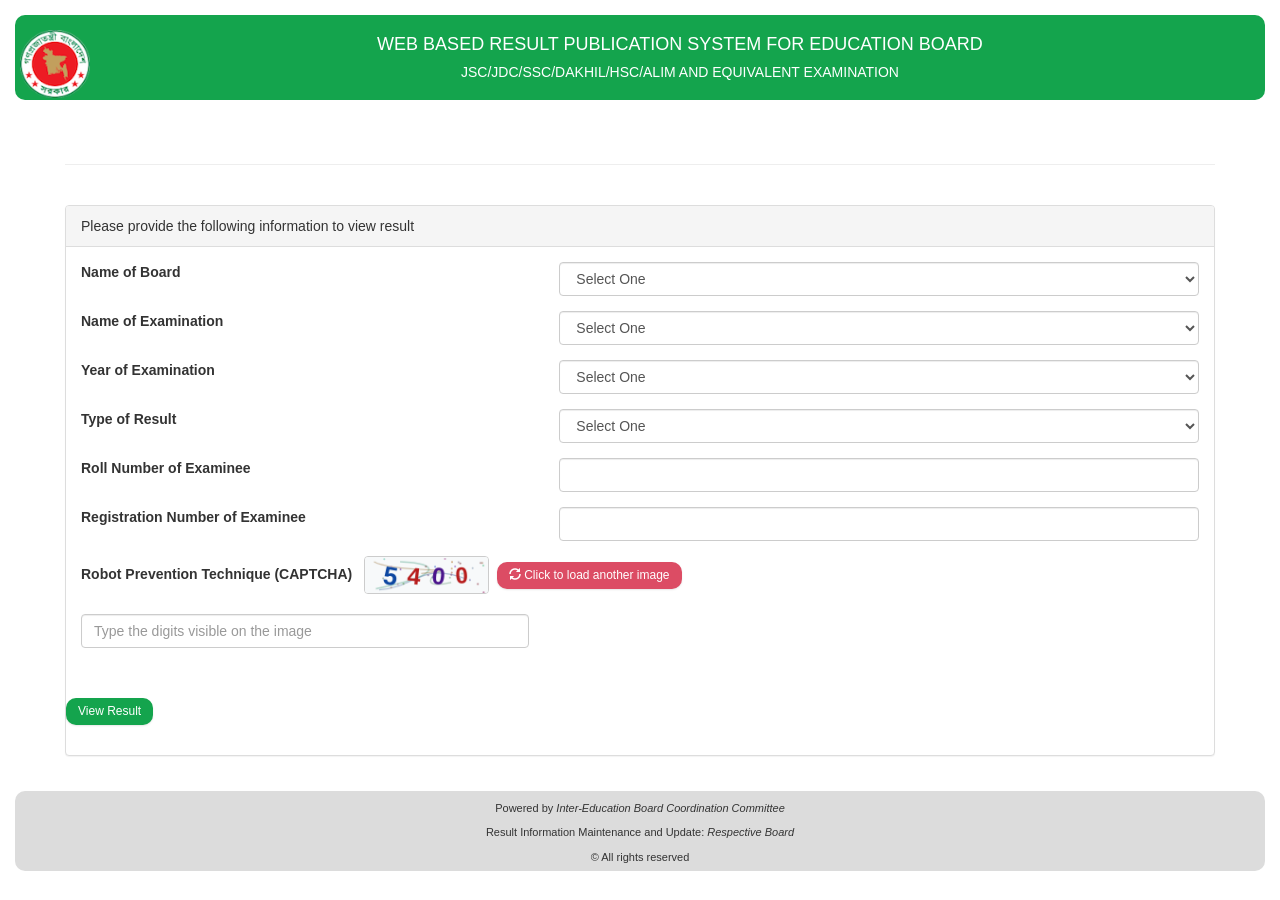
==== commit cbaaf71b: "Remove pre-selected defaults (Board, Exam, Year, Result Type) and captcha autofill" ====
--- a/form/index.html
+++ b/form/index.html
@@ -86,7 +86,7 @@
                               <option value="dinajpur">Dinajpur</option>
                               <option value="jessore">Jessore</option>
                               <option value="madrasah">Madrasah</option>
-                              <option value="mymensingh" selected>Mymensingh</option>
+                              <option value="mymensingh">Mymensingh</option>
                               <option value="rajshahi">Rajshahi</option>
                               <option value="sylhet">Sylhet</option>
                               <option value="tec">Technical</option>
@@ -106,7 +106,7 @@
                               <option value="">Select One</option>
                               <option value="jsc">JSC/JDC</option>
                               <option value="ssc">SSC/Dakhil/Equivalent</option>
-                              <option value="hsc" selected>HSC/Alim/Equivalent</option>
+                              <option value="hsc">HSC/Alim/Equivalent</option>
                               <option value="dibs">DIBS (Diploma in Business Studies)</option>
                             </select>
                           </div>
@@ -122,7 +122,7 @@
                           <div class="form-group col-md-7">
                             <select id="year" name="year" class="form-control" required>
                               <option value="">Select One</option>
-                              <option value="2026" selected>2026</option>
+                              <option value="2026">2026</option>
                               <option value="2025">2025</option>
                               <option value="2024">2024</option>
                               <option value="2023">2023</option>
@@ -167,7 +167,7 @@
                           <div class="form-group col-md-7">
                             <select id="result_type" name="result_type" class="form-control" required>
                               <option value="">Select One</option>
-                              <option value="1" selected>Individual/Detailed Result</option>
+                              <option value="1">Individual/Detailed Result</option>
                               <option value="2">Institution Result</option>
                               <option value="4">Center Result</option>
                               <option value="5">District Result</option>
@@ -401,9 +401,6 @@
 
         var dataUrl = canvas.toDataURL('image/png');
         $('#captcha_img').attr('src', dataUrl);
-        if (!$('#captcha').val()) {
-          $('#captcha').val(text);
-        }
       }
 
       function bsalert(msg) {
